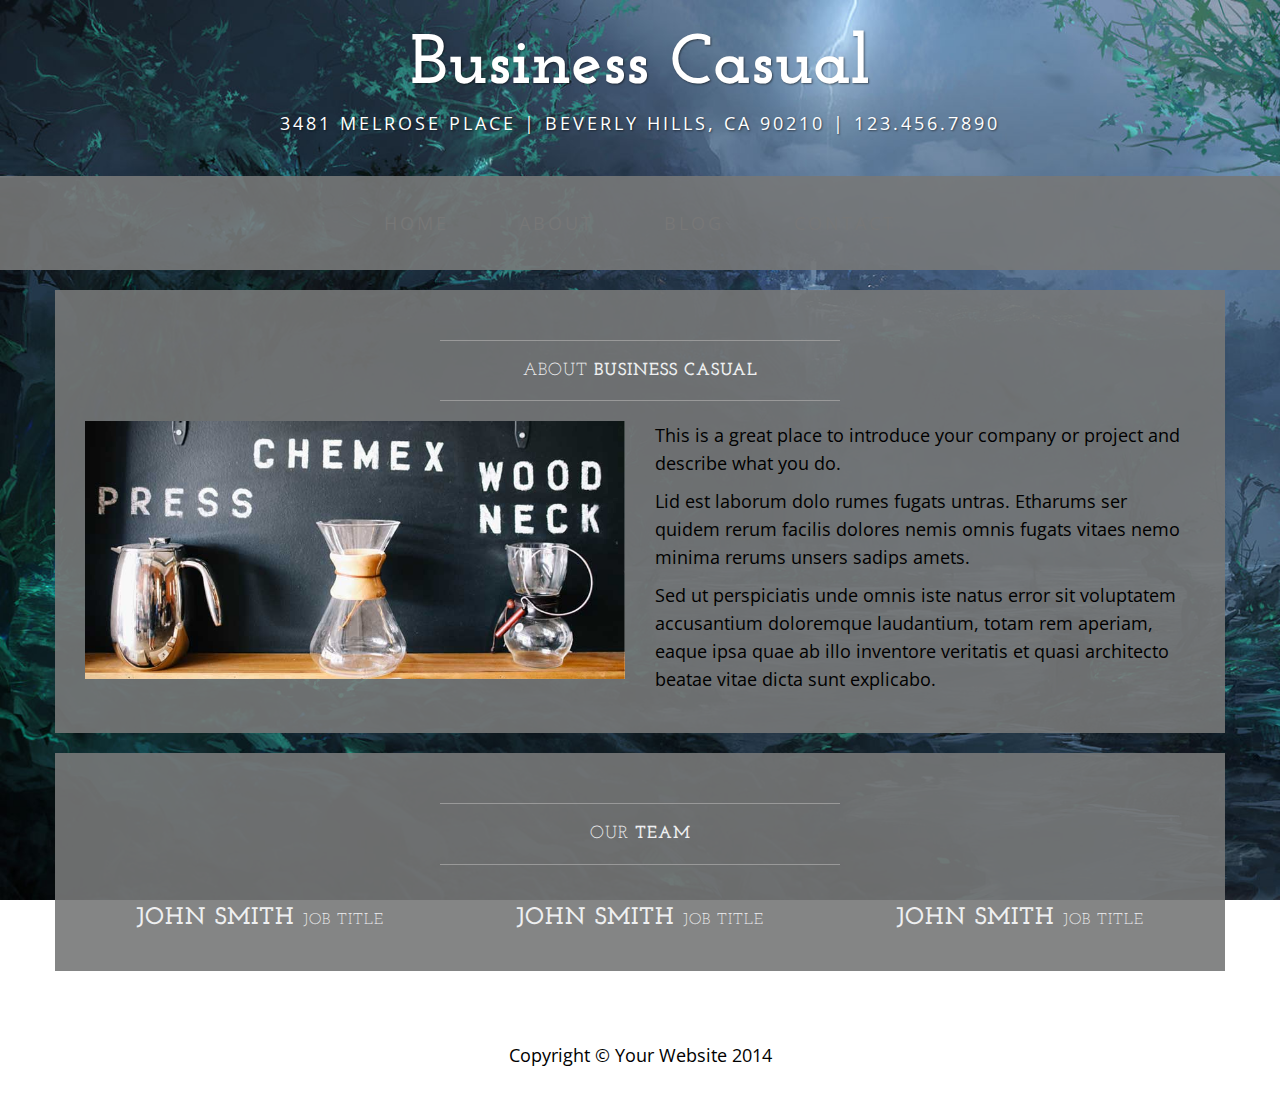
==== about.html @ 9e9809ee "Add files via upload" ====
<!DOCTYPE html>
<html lang="en">

<head>

    <meta charset="utf-8">
    <meta http-equiv="X-UA-Compatible" content="IE=edge">
    <meta name="viewport" content="width=device-width, initial-scale=1">
    <meta name="description" content="">
    <meta name="author" content="">

    <title>About - Business Casual - Start Bootstrap Theme</title>

    <!-- Bootstrap Core CSS -->
    <link href="css/bootstrap.min.css" rel="stylesheet">

    <!-- Custom CSS -->
    <link href="css/business-casual.css" rel="stylesheet">

    <!-- Fonts -->
    <link href="https://fonts.googleapis.com/css?family=Open+Sans:300italic,400italic,600italic,700italic,800italic,400,300,600,700,800" rel="stylesheet" type="text/css">
    <link href="https://fonts.googleapis.com/css?family=Josefin+Slab:100,300,400,600,700,100italic,300italic,400italic,600italic,700italic" rel="stylesheet" type="text/css">

    <!-- HTML5 Shim and Respond.js IE8 support of HTML5 elements and media queries -->
    <!-- WARNING: Respond.js doesn't work if you view the page via file:// -->
    <!--[if lt IE 9]>
        <script src="https://oss.maxcdn.com/libs/html5shiv/3.7.0/html5shiv.js"></script>
        <script src="https://oss.maxcdn.com/libs/respond.js/1.4.2/respond.min.js"></script>
    <![endif]-->

</head>

<body>

    <div class="brand">Business Casual</div>
    <div class="address-bar">3481 Melrose Place | Beverly Hills, CA 90210 | 123.456.7890</div>

    <!-- Navigation -->
    <nav class="navbar navbar-default" role="navigation">
        <div class="container">
            <!-- Brand and toggle get grouped for better mobile display -->
            <div class="navbar-header">
                <button type="button" class="navbar-toggle" data-toggle="collapse" data-target="#bs-example-navbar-collapse-1">
                    <span class="sr-only">Toggle navigation</span>
                    <span class="icon-bar"></span>
                    <span class="icon-bar"></span>
                    <span class="icon-bar"></span>
                </button>
                <!-- navbar-brand is hidden on larger screens, but visible when the menu is collapsed -->
                <a class="navbar-brand" href="index.html">Business Casual</a>
            </div>
            <!-- Collect the nav links, forms, and other content for toggling -->
            <div class="collapse navbar-collapse" id="bs-example-navbar-collapse-1">
                <ul class="nav navbar-nav">
                    <li>
                        <a href="index.html">Home</a>
                    </li>
                    <li>
                        <a href="about.html">About</a>
                    </li>
                    <li>
                        <a href="blog.html">Blog</a>
                    </li>
                    <li>
                        <a href="contact.html">Contact</a>
                    </li>
                </ul>
            </div>
            <!-- /.navbar-collapse -->
        </div>
        <!-- /.container -->
    </nav>

    <div class="container">

        <div class="row">
            <div class="box">
                <div class="col-lg-12">
                    <hr>
                    <h2 class="intro-text text-center">About
                        <strong>business casual</strong>
                    </h2>
                    <hr>
                </div>
                <div class="col-md-6">
                    <img class="img-responsive img-border-left" src="img/slide-2.jpg" alt="">
                </div>
                <div class="col-md-6">
                    <p>This is a great place to introduce your company or project and describe what you do.</p>
                    <p>Lid est laborum dolo rumes fugats untras. Etharums ser quidem rerum facilis dolores nemis omnis fugats vitaes nemo minima rerums unsers sadips amets.</p>
                    <p>Sed ut perspiciatis unde omnis iste natus error sit voluptatem accusantium doloremque laudantium, totam rem aperiam, eaque ipsa quae ab illo inventore veritatis et quasi architecto beatae vitae dicta sunt explicabo.</p>
                </div>
                <div class="clearfix"></div>
            </div>
        </div>

        <div class="row">
            <div class="box">
                <div class="col-lg-12">
                    <hr>
                    <h2 class="intro-text text-center">Our
                        <strong>Team</strong>
                    </h2>
                    <hr>
                </div>
                <div class="col-sm-4 text-center">
                    <img class="img-responsive" src="http://placehold.it/750x450" alt="">
                    <h3>John Smith
                        <small>Job Title</small>
                    </h3>
                </div>
                <div class="col-sm-4 text-center">
                    <img class="img-responsive" src="http://placehold.it/750x450" alt="">
                    <h3>John Smith
                        <small>Job Title</small>
                    </h3>
                </div>
                <div class="col-sm-4 text-center">
                    <img class="img-responsive" src="http://placehold.it/750x450" alt="">
                    <h3>John Smith
                        <small>Job Title</small>
                    </h3>
                </div>
                <div class="clearfix"></div>
            </div>
        </div>

    </div>
    <!-- /.container -->

    <footer>
        <div class="container">
            <div class="row">
                <div class="col-lg-12 text-center">
                    <p>Copyright &copy; Your Website 2014</p>
                </div>
            </div>
        </div>
    </footer>

    <!-- jQuery -->
    <script src="js/jquery.js"></script>

    <!-- Bootstrap Core JavaScript -->
    <script src="js/bootstrap.min.js"></script>

</body>

</html>
---- css/business-casual.css ----
/*!
 * Start Bootstrap - Business Casual (http://startbootstrap.com/)
 * Copyright 2013-2016 Start Bootstrap
 * Licensed under MIT (https://github.com/BlackrockDigital/startbootstrap/blob/gh-pages/LICENSE)
 */

body {
    font-family: "Open Sans","Helvetica Neue",Helvetica,Arial,sans-serif;
    background: url('../img/lol.jpg') no-repeat center center fixed;
    -webkit-background-size: cover;
    -moz-background-size: cover;
    background-size: cover;
    -o-background-size: cover;
}

h1,
h2,
h3,
h4,
h5,
h6 {
    text-transform: uppercase;
    font-family: "Josefin Slab","Helvetica Neue",Helvetica,Arial,sans-serif;
    font-weight: 700;
    letter-spacing: 1px;
}

p {
    font-size: 1.25em;
    line-height: 1.6;
    color: #000;
}

hr {
    max-width: 400px;
    border-color: #999999;
}

.brand,
.address-bar {
    display: none;
}

.navbar-brand {
    text-transform: uppercase;
    font-weight: 900;
    letter-spacing: 2px;
}

.navbar-nav {
    text-transform: uppercase;
    font-weight: 400;
    letter-spacing: 3px;
}

.img-full {
    min-width: 100%;
}

.brand-before,
.brand-name {
    text-transform: capitalize;
}

.brand-before {
    margin: 15px 0;
}

.brand-name {
    margin: 0;
    font-size: 4em;
}

.tagline-divider {
    margin: 15px auto 3px;
    max-width: 250px;
    border-color: #999999;
}

.box {
    margin-bottom: 20px;
    padding: 30px 15px;
    background: #fff;
    background: rgba(119,120,120,0.9);
}

.intro-text {
    text-transform: uppercase;
    font-size: 1.25em;
    font-weight: 400;
    letter-spacing: 1px;
}

.img-border {
    float: none;
    margin: 0 auto 0;
    border: #999999 solid 1px;
}

.img-left {
    float: none;
    margin: 0 auto 0;
}

footer {
    background: #fff;
    background: rgba(255,255,255,0.9);
}

footer p {
    margin: 0;
    padding: 50px 0;
}

@media screen and (min-width:768px) {
    .brand {
        display: inherit;
        margin: 0;
        padding: 30px 0 10px;
        text-align: center;
        text-shadow: 1px 1px 2px rgba(0,0,0,0.5);
        font-family: "Josefin Slab","Helvetica Neue",Helvetica,Arial,sans-serif;
        font-size: 5em;
        font-weight: 700;
        line-height: normal;
        color: #fff;
    }

    .top-divider {
        margin-top: 0;
    }

    .img-left {
        float: left;
        margin-right: 25px;
    }

    .address-bar {
        display: inherit;
        margin: 0;
        padding: 0 0 40px;
        text-align: center;
        text-shadow: 1px 1px 2px rgba(0,0,0,0.5);
        text-transform: uppercase;
        font-size: 1.25em;
        font-weight: 400;
        letter-spacing: 3px;
        color: #fff;
    }

    .navbar {
        border-radius: 0;
    }

    .navbar-header {
        display: none;
    }

    .navbar {
        min-height: 0;
    }

    .navbar-default {
        border: none;
        background: #fff;
        background: rgba(119,120,120,0.9);
    }

    .nav>li>a {
        padding: 35px;
    }

    .navbar-nav>li>a {
        line-height: normal;
    }

    .navbar-nav {
        display: table;
        float: none;
        margin: 0 auto;
        table-layout: fixed;
        font-size: 1.25em;
    }
}

@media screen and (min-width:1200px) {
    .box:after {
        content: '';
        display: table;
        clear: both;
    }
}
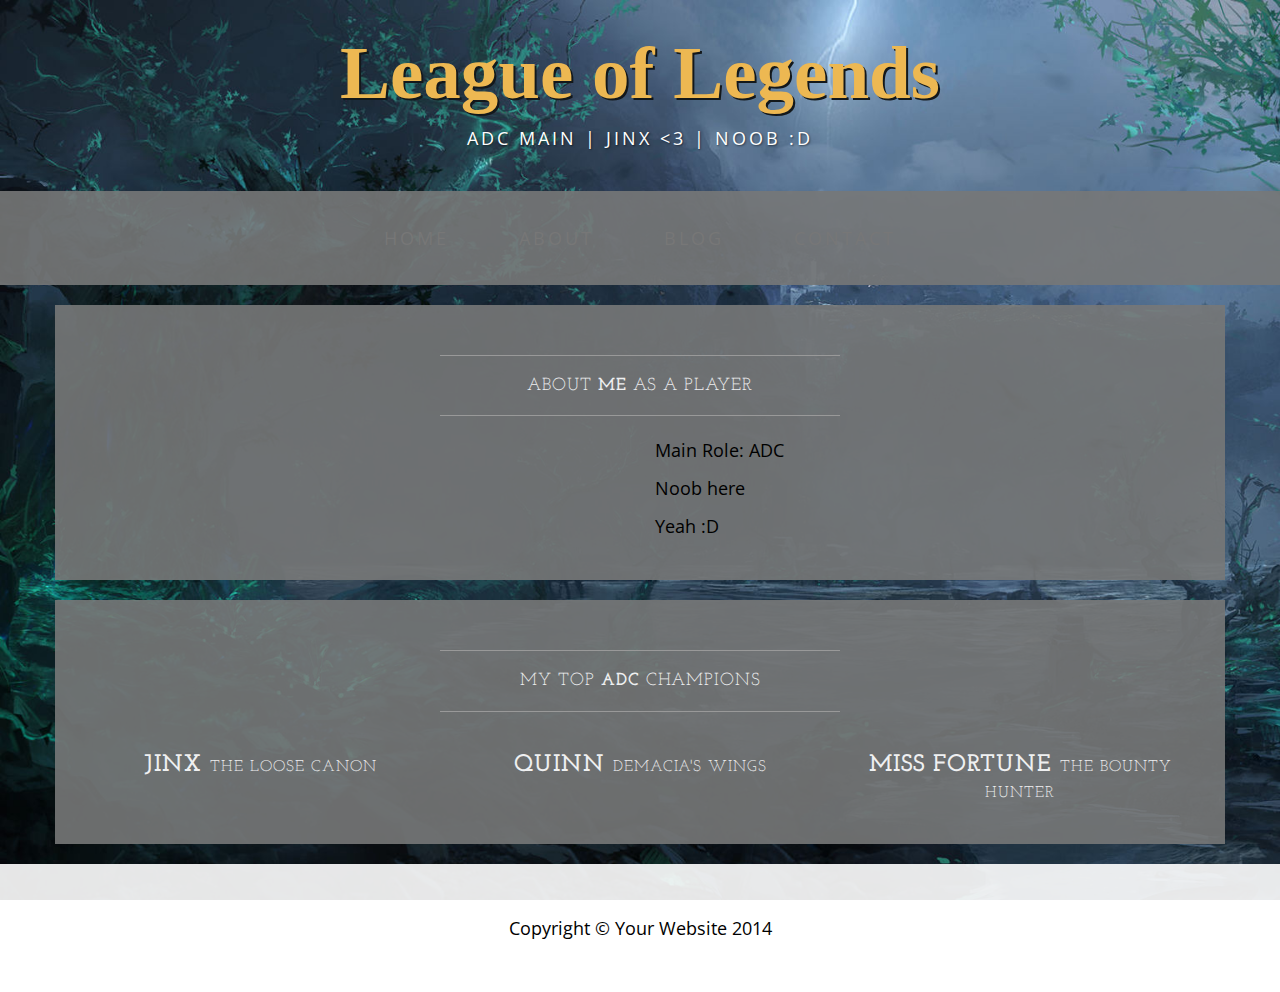
==== commit 18dd4496: "Update about.html" ====
--- a/about.html
+++ b/about.html
@@ -9,7 +9,7 @@
     <meta name="description" content="">
     <meta name="author" content="">
 
-    <title>About - Business Casual - Start Bootstrap Theme</title>
+    <title>About - League of Legends</title>
 
     <!-- Bootstrap Core CSS -->
     <link href="css/bootstrap.min.css" rel="stylesheet">
@@ -32,8 +32,19 @@
 
 <body>
 
-    <div class="brand">Business Casual</div>
-    <div class="address-bar">3481 Melrose Place | Beverly Hills, CA 90210 | 123.456.7890</div>
+    <style type="text/css">
+        @font-face {
+            font-family: "FrizQuadrataRegular";
+            src: url(Milano.ttf) format("truetype");
+        }
+        p.customfont { 
+            font-family: "FrizQuadrataRegular", Verdana, Tahoma;
+        }
+    </style>
+
+    <div class="brand" style="font-size:75px ; text-shadow:2px 2px #13181B;font-family: FrizQuadrataRegular ; color:#EDB852">League of Legends</div>
+    <div class="address-bar">ADC main | Jinx <3 | noob :D</div>
+
 
     <!-- Navigation -->
     <nav class="navbar navbar-default" role="navigation">
@@ -78,17 +89,17 @@
                 <div class="col-lg-12">
                     <hr>
                     <h2 class="intro-text text-center">About
-                        <strong>business casual</strong>
+                        <strong>Me</strong> as a Player
                     </h2>
                     <hr>
                 </div>
                 <div class="col-md-6">
-                    <img class="img-responsive img-border-left" src="img/slide-2.jpg" alt="">
+                    <img class="img-responsive img-border-left" src="img/ad.png" alt="">
                 </div>
                 <div class="col-md-6">
-                    <p>This is a great place to introduce your company or project and describe what you do.</p>
-                    <p>Lid est laborum dolo rumes fugats untras. Etharums ser quidem rerum facilis dolores nemis omnis fugats vitaes nemo minima rerums unsers sadips amets.</p>
-                    <p>Sed ut perspiciatis unde omnis iste natus error sit voluptatem accusantium doloremque laudantium, totam rem aperiam, eaque ipsa quae ab illo inventore veritatis et quasi architecto beatae vitae dicta sunt explicabo.</p>
+                    <p>Main Role: ADC</p>
+                    <p>Noob here</p>
+                    <p>Yeah :D</p>
                 </div>
                 <div class="clearfix"></div>
             </div>
@@ -98,27 +109,27 @@
             <div class="box">
                 <div class="col-lg-12">
                     <hr>
-                    <h2 class="intro-text text-center">Our
-                        <strong>Team</strong>
+                    <h2 class="intro-text text-center">My top
+                        <strong>ADC</strong> champions
                     </h2>
                     <hr>
                 </div>
                 <div class="col-sm-4 text-center">
-                    <img class="img-responsive" src="http://placehold.it/750x450" alt="">
-                    <h3>John Smith
-                        <small>Job Title</small>
+                    <img class="img-responsive" src="img/j.jpg" alt="">
+                    <h3>Jinx
+                        <small>The Loose Canon</small>
                     </h3>
                 </div>
                 <div class="col-sm-4 text-center">
-                    <img class="img-responsive" src="http://placehold.it/750x450" alt="">
-                    <h3>John Smith
-                        <small>Job Title</small>
+                    <img class="img-responsive" src="img/q.jpg" alt="">
+                    <h3>Quinn
+                        <small>Demacia's Wings</small>
                     </h3>
                 </div>
                 <div class="col-sm-4 text-center">
-                    <img class="img-responsive" src="http://placehold.it/750x450" alt="">
-                    <h3>John Smith
-                        <small>Job Title</small>
+                    <img class="img-responsive" src="img/m.jpg" alt="">
+                    <h3>Miss Fortune
+                        <small>The Bounty Hunter</small>
                     </h3>
                 </div>
                 <div class="clearfix"></div>
